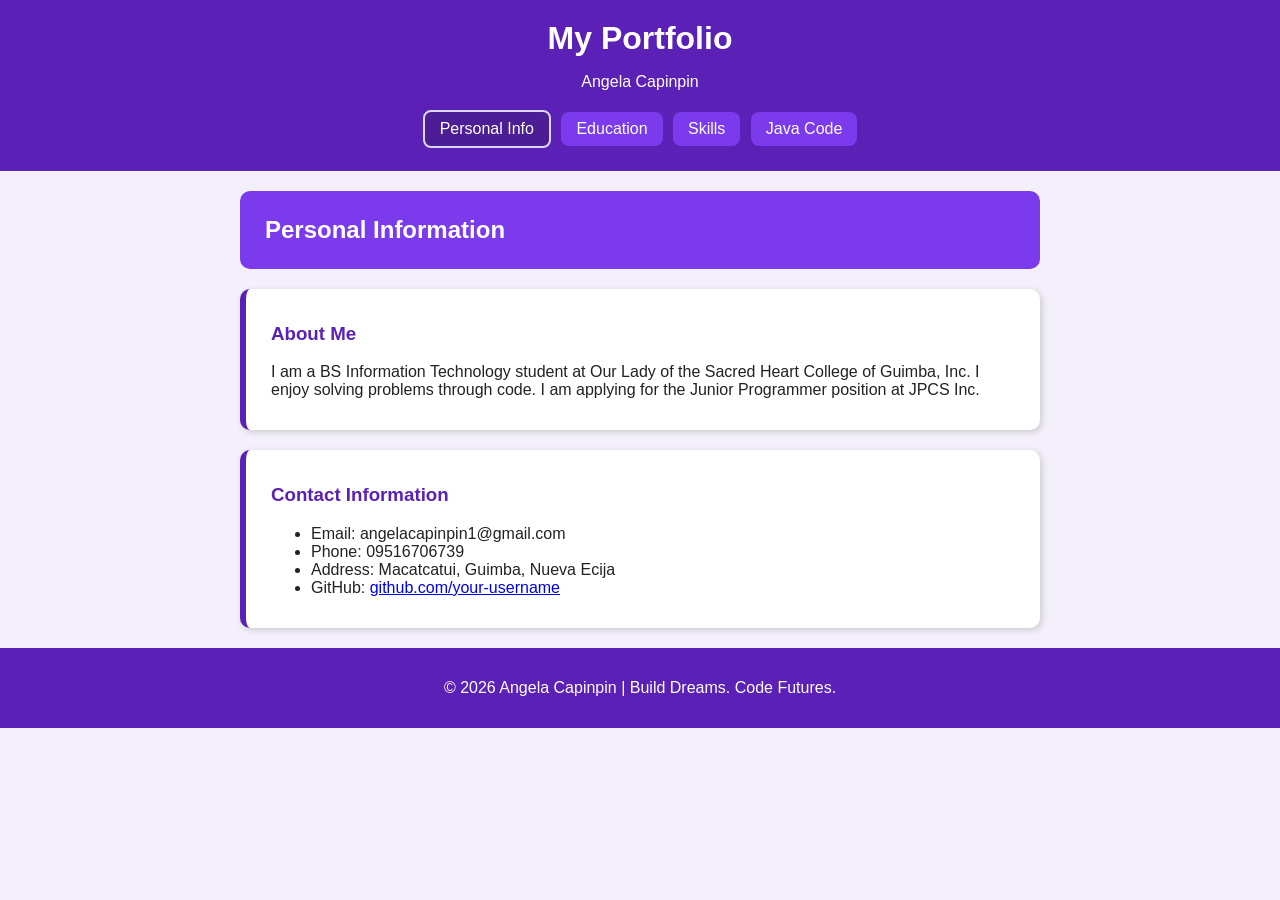
==== index.html @ b14ada63 "Add files via upload" ====
<!DOCTYPE html>
<html lang="en">
<head>
  <meta charset="UTF-8">
  <meta name="viewport" content="width=device-width, initial-scale=1.0">
  <title>Personal Information | My Portfolio</title>
  <link rel="stylesheet" href="style.css">
</head>
<body>

  <header>
    <h1>My Portfolio</h1>
    <p>Angela Capinpin</p>
    <nav>
      <a href="index.html" class="active">Personal Info</a>
      <a href="education.html">Education</a>
      <a href="skills.html">Skills</a>
      <a href="java.html">Java Code</a>
    </nav>
  </header>

  <main>
    <div class="banner">
      <h2>Personal Information</h2>
    </div>

    <div class="box">
      <h3>About Me</h3>
      <p>I am a BS Information Technology student at Our Lady of the Sacred Heart College of Guimba, Inc. I enjoy solving problems through code. I am applying for the Junior Programmer position at JPCS Inc.</p>
    </div>
    <div class="box">
      <h3>Contact Information</h3>
      <ul>
        <li>Email: angelacapinpin1@gmail.com</li>
        <li>Phone: 09516706739</li>
        <li>Address: Macatcatui, Guimba, Nueva Ecija</li>
        <li>GitHub: <a href="https://github.com/your-username">github.com/your-username</a></li>
      </ul>
    </div>
  </main>

  <footer>
    <p>&copy; 2026 Angela Capinpin | Build Dreams. Code Futures.</p>
  </footer>

</body>
</html>
---- style.css ----
body {
  font-family: Arial, sans-serif;
  background-color: #f3effb;
  color: #222222;
  margin: 0;
}

header {
  background-color: #5b21b6;
  color: white;
  text-align: center;
  padding: 20px;
}

header h1 {
  margin: 0;
}

nav a {
  color: white;
  background-color: #7c3aed;
  text-decoration: none;
  padding: 8px 15px;
  margin: 3px;
  display: inline-block;
  border-radius: 8px;
}

nav a:hover {
  background-color: #4c1d95;
}

nav a.active {
  background-color: #4c1d95;
  border: 2px solid #ddd6fe;
}

main {
  width: 85%;
  max-width: 800px;
  margin: 20px auto;
}

.banner {
  background-color: #7c3aed;
  color: white;
  padding: 5px 25px;
  border-radius: 10px;
}

.box {
  background-color: white;
  padding: 15px 25px;
  margin-top: 20px;
  border-left: 6px solid #5b21b6;
  border-radius: 10px;
  box-shadow: 2px 2px 6px #cccccc;
}

.box h3 {
  color: #5b21b6;
}

pre {
  background-color: #222222;
  color: white;
  padding: 15px;
  overflow: auto;
  border-radius: 8px;
}

footer {
  background-color: #5b21b6;
  color: white;
  text-align: center;
  padding: 15px;
}
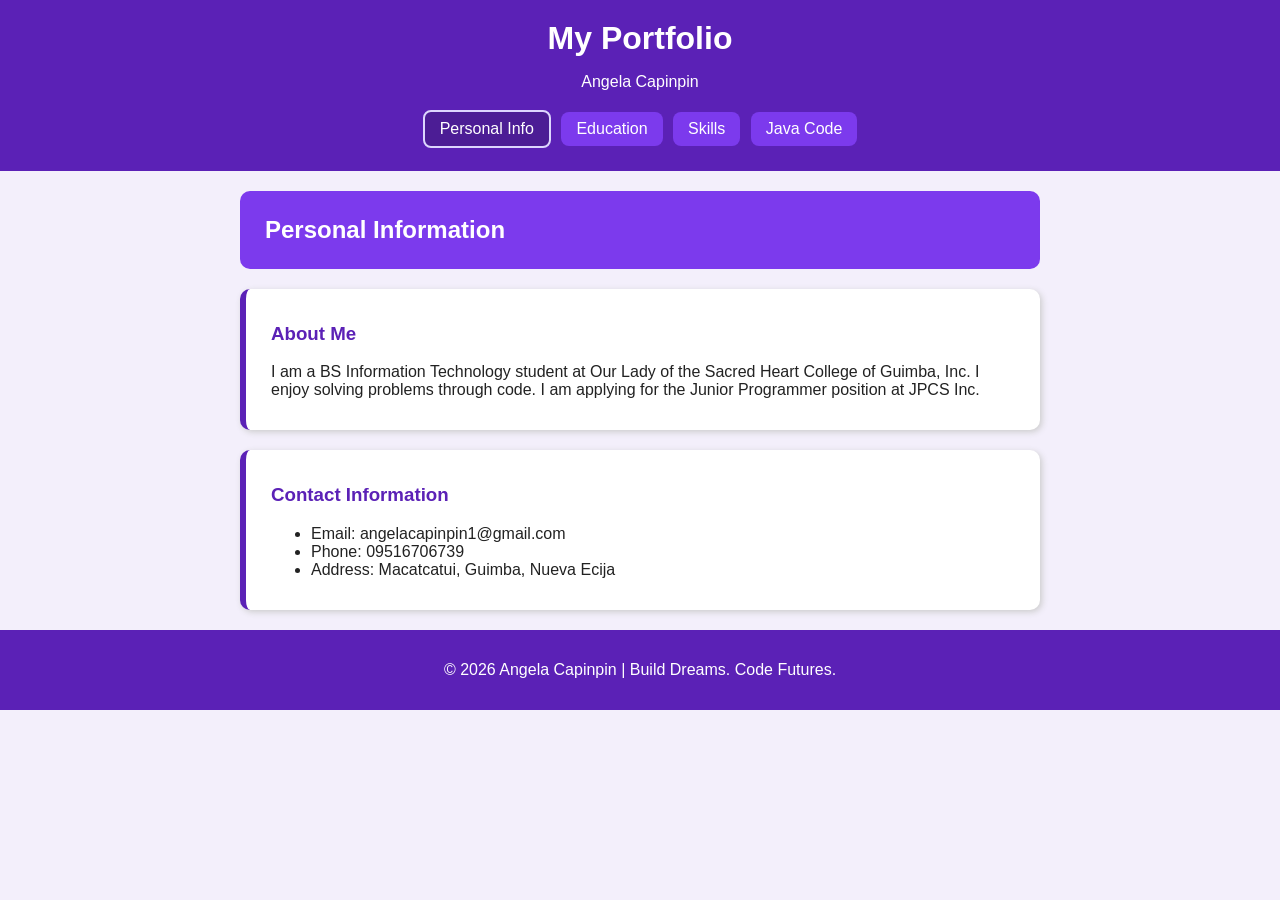
==== commit 941e6396: "Update index.html" ====
--- a/index.html
+++ b/index.html
@@ -34,7 +34,6 @@
         <li>Email: angelacapinpin1@gmail.com</li>
         <li>Phone: 09516706739</li>
         <li>Address: Macatcatui, Guimba, Nueva Ecija</li>
-        <li>GitHub: <a href="https://github.com/your-username">github.com/your-username</a></li>
       </ul>
     </div>
   </main>
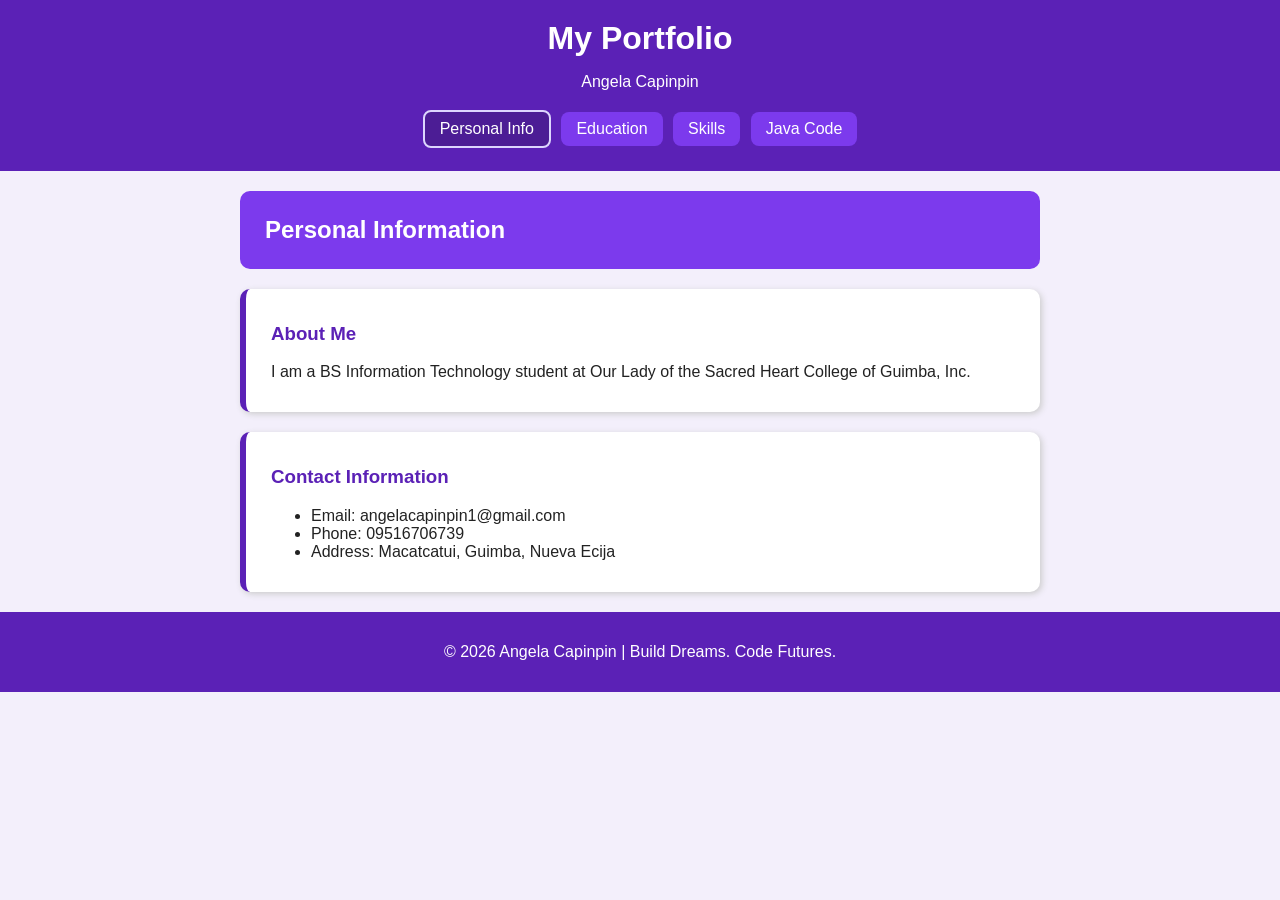
==== commit 7c050b0c: "Update index.html" ====
--- a/index.html
+++ b/index.html
@@ -26,7 +26,7 @@
 
     <div class="box">
       <h3>About Me</h3>
-      <p>I am a BS Information Technology student at Our Lady of the Sacred Heart College of Guimba, Inc. I enjoy solving problems through code. I am applying for the Junior Programmer position at JPCS Inc.</p>
+      <p>I am a BS Information Technology student at Our Lady of the Sacred Heart College of Guimba, Inc.</p>
     </div>
     <div class="box">
       <h3>Contact Information</h3>
